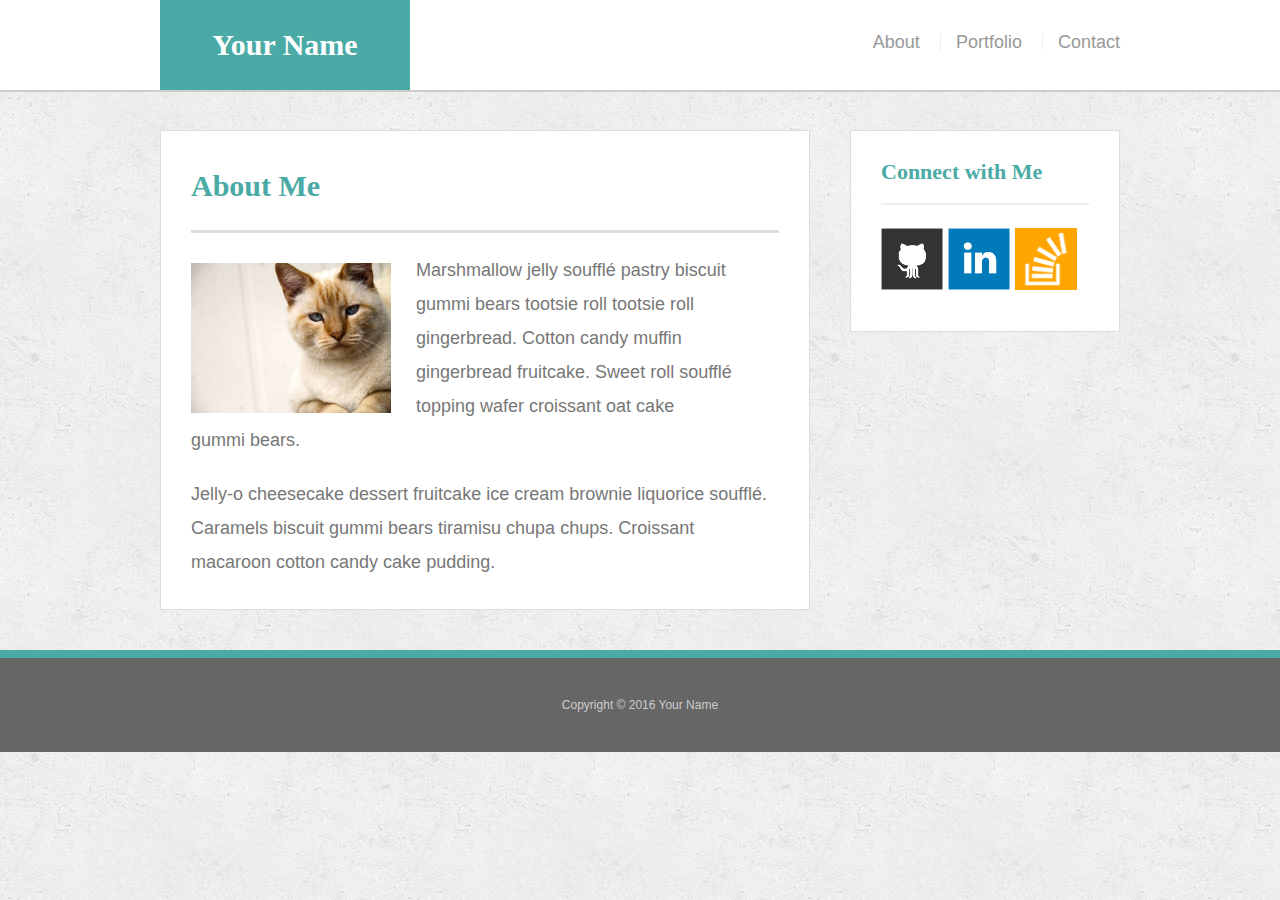
==== index.html @ 45347e4a "replacing to template" ====
<!doctype html>
<html lang="en-us">

<head>
  <meta charset="UTF-8">
  
  <title>About | Your Name</title>
  <link rel="stylesheet" type="text/css" href="assets/css/reset.css">
  <link rel="stylesheet" type="text/css" href="assets/css/style.css">
  <meta name="viewport" content="width=device-width, initial-scale=1.0">
</head>

<body>

  <header id="masthead">
    <div class="container">
      <a href="index.html" id="logo">Your Name</a>
      <nav>
        <a href="index.html">About</a>
        <a href="portfolio.html">Portfolio</a>
        <a href="contact.html">Contact</a>
      </nav>
    </div>
  </header>

  <div id="main-container" class="container">
    <section class="main-section">
      <h1>About Me</h1>

      <img src="assets/images/cat.jpg" class="auth-image" alt="Your Name">

      <p>Marshmallow jelly souffl&eacute; pastry biscuit gummi bears tootsie roll tootsie roll gingerbread. Cotton candy muffin gingerbread fruitcake. Sweet roll souffl&eacute; topping wafer croissant oat cake gummi&nbsp;bears.</p>

      <p>Jelly-o cheesecake dessert fruitcake ice cream brownie liquorice souffl&eacute;. Caramels biscuit gummi bears tiramisu chupa chups. Croissant macaroon cotton candy cake pudding.</p>

    </section>

    <section class="sidebar">
      <div id="connect">
        <h2>Connect with Me</h2>

        <a href="#"><img src="assets/images/github-128.png" class="social" alt="GitHub" /></a>
        <a href="#"><img src="assets/images/linkedin-128.png" class="social" alt="LinkedIn" /></a>
        <a href="#"><img src="assets/images/stackoverflow-128.png" class="social" alt="Stack Overflow" /></a>
      </div>
    </section>
  </div>

  <footer>
    <div class="container">
      Copyright &copy; 2016 Your Name
    </div>
  </footer>
</body>

</html>
---- assets/css/style.css ----
body {
  font-family: Arial, "Helvetica Neue", Helvetica, sans-serif;
  font-size: 18px;
  line-height: 34px;
  color: #777;
  background: url("../images/concrete_seamless.png");
}

* {
  box-sizing: border-box;
}

/* general */

.container {
  width: 100%;
  max-width: 960px;
  margin: 0 auto;
  clear: both;
}

h1,
h2,
h3,
p {
  margin-bottom: 20px;
}

p:last-child {
  margin-bottom: 0;
}

h1,
h2,
h3 {
  font-family: Georgia, Times, "Times New Roman", serif;
  font-weight: 700;
  color: #4aaaa5;
}

h1 {
  padding-bottom: 20px;
  font-size: 30px;
  line-height: 49px;
  border-bottom: 3px solid #ddd;
}

h2,
h3 {
  font-size: 22px;
}

/* header */

#masthead {
  position: fixed;
  z-index: 99;
  width: 100%;
  margin: 0 0 30px;
  overflow: auto;
  color: #fff;
  background: #fff;
  border-bottom: 2px solid #ccc;
}

#logo {
  float: left;
  width: 250px;
  height: 90px;
  font-family: Georgia, Times, "Times New Roman", serif;
  font-size: 30px;
  font-weight: 700;
  line-height: 90px;
  color: #fff;
  text-align: center;
  text-decoration: none;
  background: #4aaaa5;
}

nav {
  float: right;
  margin-top: 25px;
}

nav a {
  display: inline-block;
  padding-left: 15px;
  margin-left: 15px;
  line-height: 18px;
  color: #999;
  text-decoration: none;
  border-left: 1px solid #efefef;
}

nav a:first-child {
  border-left: 0 none;
}

/* footer */

footer {
  padding: 30px 0;
  clear: both;
  font-size: 12px;
  color: #fff;
  color: #ccc;
  text-align: center;
  background: #666;
  border-top: 8px solid #4aaaa5;
}

/* sidebar */

.sidebar {
  float: right;
  width: 100%;
  max-width: 270px;
  padding: 30px;
  margin-bottom: 20px;
  background: #fff;
  border: 1px solid #ddd;
}

h3,
.sidebar h2 {
  padding-bottom: 20px;
  margin-bottom: 15px;
  line-height: 22px;
  border-bottom: 2px solid #eee;
}

.social {
  width: 62px;
  height: 62px;
  margin-top: 8px;
  margin-right: 5px;
}

.social:last-child {
  margin-right: 0;
}

/* main */

#main-container {
  padding-top: 130px;
}

.main-section {
  float: left;
  width: 100%;
  max-width: 650px;
  padding: 30px;
  margin: 0 0 40px;
  background: #fff;
  border: 1px solid #ddd;
}

/* portfolio page */

.work {
  position: relative;
  float: left;
  width: 274px;
  margin: 20px 0 25px;
  overflow: auto;
}

.work:nth-child(even) {
  margin-right: 40px;
}

.work img {
  width: 100%;
  border: 0 none;
  opacity: 0.8;
}

.work h3 {
  position: absolute;
  bottom: 20px;
  width: 100%;
  padding: 15px;
  margin-bottom: 0;
  font-weight: 300;
  line-height: 30px;
  color: #fff;
  text-align: center;
  background: #4aaaa5;
  border-bottom: 0;
}

.auth-image {
  float: left;
  width: 200px;
  height: auto;
  margin-top: 10px;
  margin-right: 25px;
}

/* contact page */

#contact-form ul {
  margin-bottom: 20px;
}

#contact-form li {
  margin-bottom: 10px;
}

label,
input[type=text],
input[type=email],
textarea {
  display: block;
  width: 100%;
}

input[type=text],
input[type=email],
textarea {
  height: 35px;
  padding: 0 10px;
  font-size: 14px;
  border: 1px solid #ddd;
}

textarea {
  height: 200px;
}

input[type=submit] {
  padding: 10px 30px;
  font-size: 18px;
  color: #fff;
  cursor: pointer;
  background: #4aaaa5;
  border: 0 none;
}

/*DESKTOP 980px */

@media screen and (max-width: 980px) {

body {
  max-width: 980px;
  
}

#masthead {
width:980px;
position: static;
padding-left: 60px;
}

#main-container {
padding-left: 50px;
padding-right: 25px;
padding-top: 0px;

}

.main-section {
  max-width: 550px;
}

.auth-image {
  float: none;
  width: 100%;

  height: auto;
  margin-top: 10px;
}

nav {
  float: right;
  padding-right: 30px;
}

.work {

  float: none;
  width: 100%
}


/*TABLET 768px */

@media screen and (max-width: 768px) {

  body {
    max-width: 768px;

  }

#masthead {
width:768px;
position: static;
padding-left: 20px;
}

#main-container {
padding-left: 20px;
padding-right: 20px;
padding-top: 0px;

}

.main-section {
  max-width: 700px;
}

.auth-image {
  width: 300px;
  float: left;
}

nav {
  float: right;
  padding-right: 50px;
}

.sidebar { 
float: left;
max-width: 700px;
}


.work {

  float: none;
  width: 100%
}

}


/*MOBILE 640px */
@media screen and (max-width: 640px) {

  body {
    max-width: 640px;
    align-content: center;
  }

#logo, nav, #masthead{
width:640px;
position: static;
}

header {
  float: both;
  max-width:640px;
  text-align: center;
}

.main-section {
  margin: 0 15px 30px 15px;
}

#main-container .container {
  margin-right: 20px;
  margin-left: 20px;
  align-content: center;
}

#main-container {
padding-left: 15px;
padding-right: 25px;
padding-top: 0px;
}

.auth-image {
  float: none;
  width: 100%;

  height: auto;
  margin-top: 10px;
}

.sidebar { 
float: left;
margin-left: 15px;
max-width: 640px;
}

.work {

  float: none;
  width: 100%
}

footer {
  max-width: 640px;
}

}
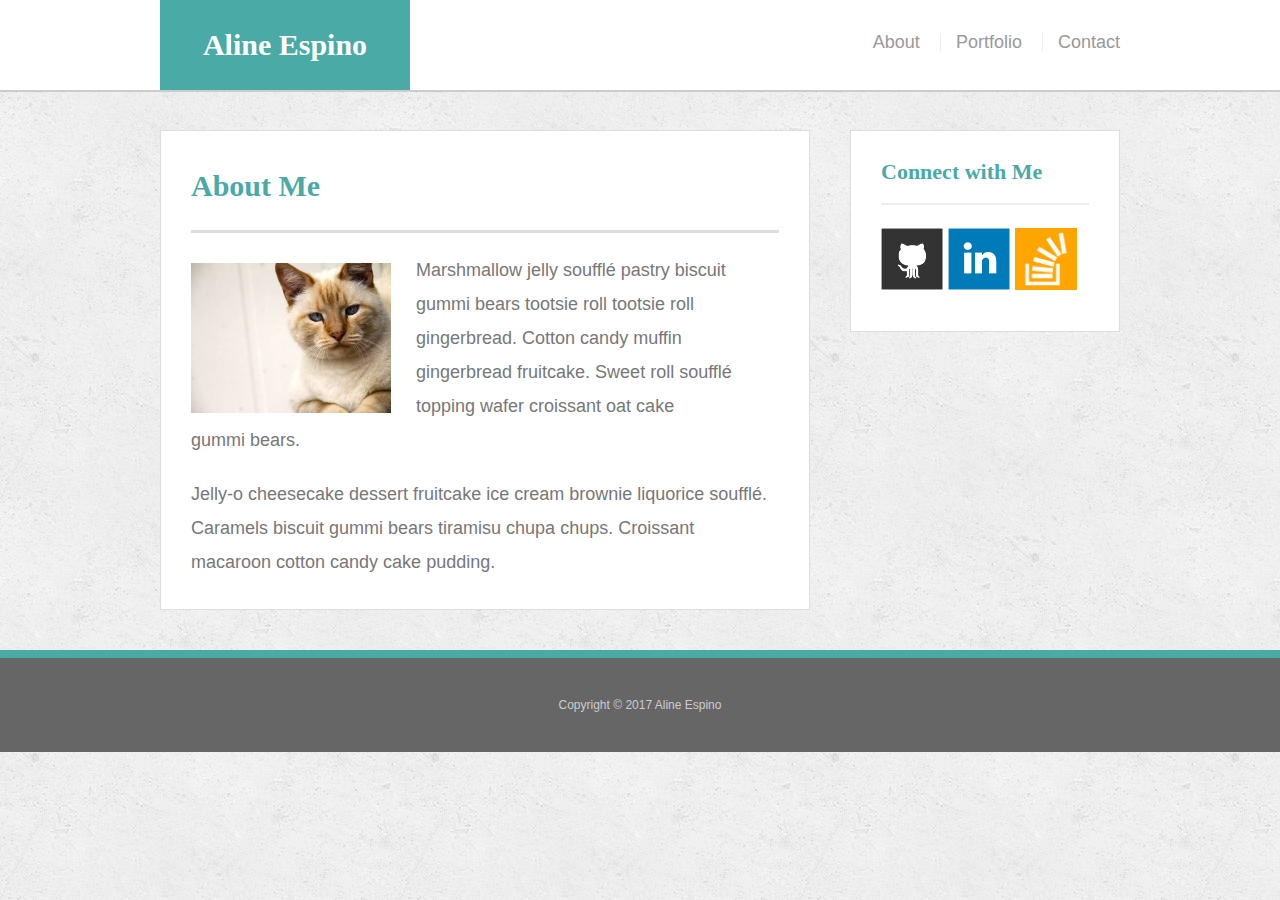
==== commit ed14ba3a: "last update" ====
--- a/index.html
+++ b/index.html
@@ -4,7 +4,7 @@
 <head>
   <meta charset="UTF-8">
   
-  <title>About | Your Name</title>
+  <title>About | Aline Espino</title>
   <link rel="stylesheet" type="text/css" href="assets/css/reset.css">
   <link rel="stylesheet" type="text/css" href="assets/css/style.css">
   <meta name="viewport" content="width=device-width, initial-scale=1.0">
@@ -14,7 +14,7 @@
 
   <header id="masthead">
     <div class="container">
-      <a href="index.html" id="logo">Your Name</a>
+      <a href="index.html" id="logo">Aline Espino</a>
       <nav>
         <a href="index.html">About</a>
         <a href="portfolio.html">Portfolio</a>
@@ -39,16 +39,16 @@
       <div id="connect">
         <h2>Connect with Me</h2>
 
-        <a href="#"><img src="assets/images/github-128.png" class="social" alt="GitHub" /></a>
-        <a href="#"><img src="assets/images/linkedin-128.png" class="social" alt="LinkedIn" /></a>
-        <a href="#"><img src="assets/images/stackoverflow-128.png" class="social" alt="Stack Overflow" /></a>
+        <a href="https://github.com/" target="_blank"><img src="assets/images/github-128.png" class="social" alt="GitHub" /></a>
+        <a href="https://www.linkedin.com/" target="_blank"><img src="assets/images/linkedin-128.png" class="social" alt="LinkedIn" /></a>
+        <a href="https://stackoverflow.com/" target="_blank"><img src="assets/images/stackoverflow-128.png" class="social" alt="Stack Overflow" /></a>
       </div>
     </section>
   </div>
 
   <footer>
     <div class="container">
-      Copyright &copy; 2016 Your Name
+      Copyright &copy; 2017 Aline Espino
     </div>
   </footer>
 </body>
